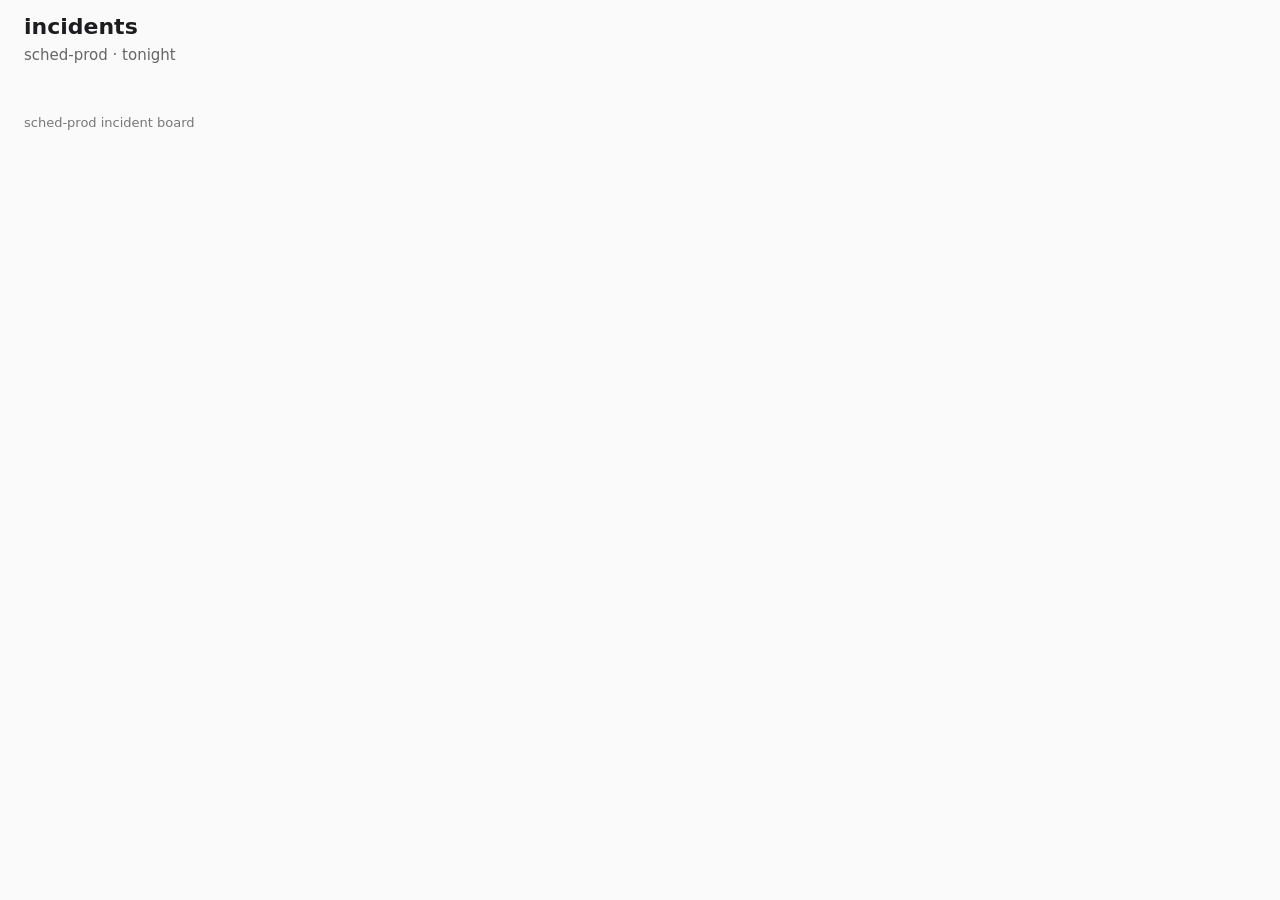
==== app/index.html @ 2a3517a4 "Starter as handed over" ====
<!doctype html>
<html lang="en">
  <head>
    <meta charset="utf-8" />
    <meta name="viewport" content="width=device-width, initial-scale=1" />
    <title>sched-prod · incidents</title>
    <link rel="stylesheet" href="style.css" />
    <script type="module" src="app.js"></script>
  </head>
  <body>
    <header>
      <h1>incidents</h1>
      <p class="sub">sched-prod · tonight</p>
    </header>
    <main data-testid="board">
      <ul data-testid="incident-list" class="list"></ul>
    </main>
    <footer>sched-prod incident board</footer>
  </body>
</html>
---- app/style.css ----
body { margin: 0; font: 15px/1.4 system-ui, sans-serif; color: #1d1d1f; background: #fafafa; }
header, main, footer { padding: 12px 24px; }
h1 { margin: 0; font-size: 22px; }
.sub { margin: 2px 0 0; color: #666; }
.list { list-style: none; margin: 0; padding: 0; max-width: 960px; }
.row { display: grid; grid-template-columns: 90px 50px 1fr 200px auto; gap: 12px; align-items: center; min-height: 44px; padding: 0 12px; border-bottom: 1px solid #e5e5e5; background: #fff; }
.row .id { font-family: ui-monospace, monospace; }
.row.sev1 .sev { color: #b00020; font-weight: 600; }
.row.sev2 .sev { color: #a15c00; }
.row time { color: #555; font-variant-numeric: tabular-nums; }
footer { color: #777; font-size: 13px; }
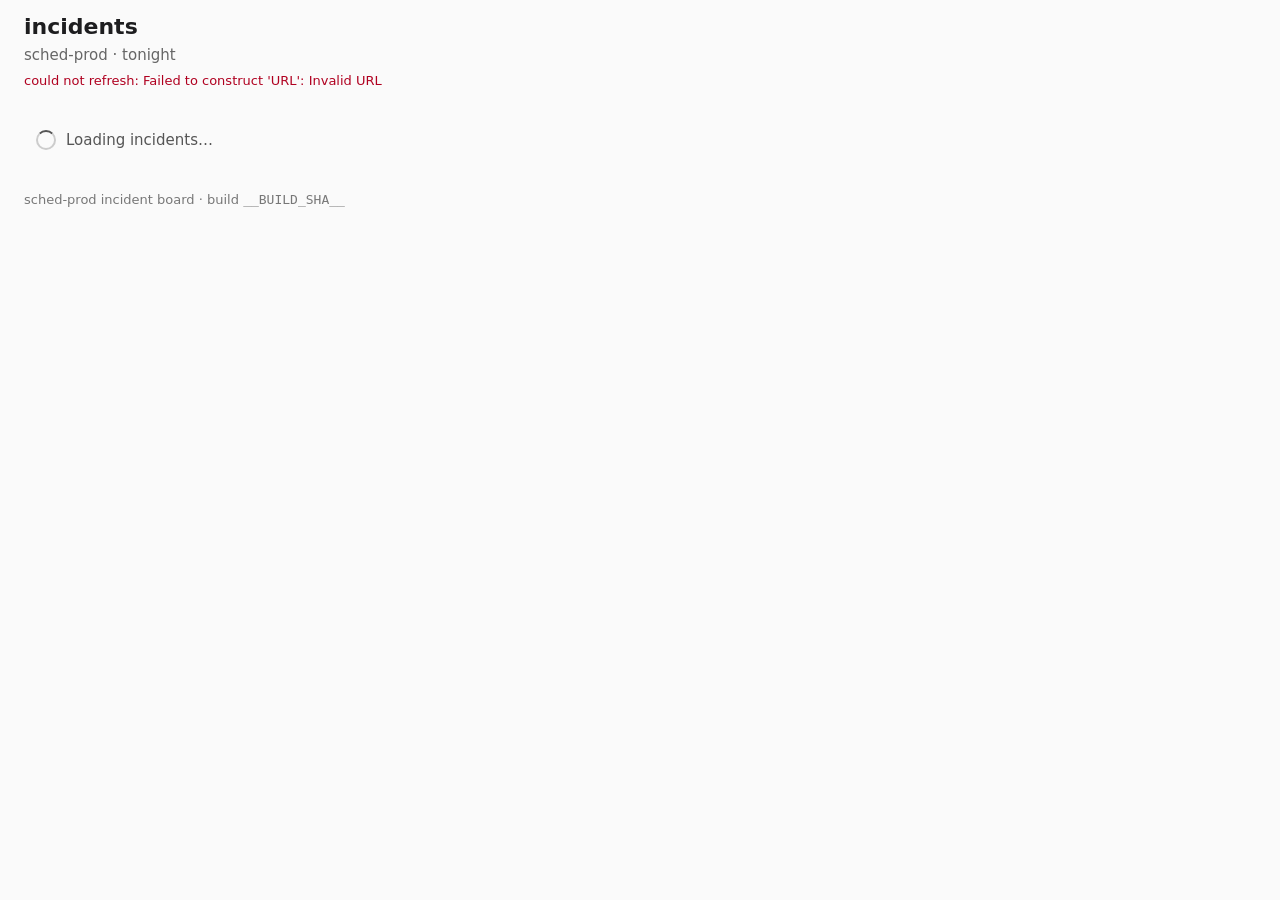
==== commit c98c3f5a: "SCHED-4511..4514: live list with Ack, loader, 2 s refresh, local times; build sha (R6)" ====
--- a/app/index.html
+++ b/app/index.html
@@ -3,6 +3,7 @@
   <head>
     <meta charset="utf-8" />
     <meta name="viewport" content="width=device-width, initial-scale=1" />
+    <meta name="build" content="__BUILD_SHA__" />
     <title>sched-prod · incidents</title>
     <link rel="stylesheet" href="style.css" />
     <script type="module" src="app.js"></script>
@@ -11,10 +12,13 @@
     <header>
       <h1>incidents</h1>
       <p class="sub">sched-prod · tonight</p>
+      <p class="status" data-testid="status" aria-live="polite"></p>
     </header>
-    <main data-testid="board">
+    <main data-testid="board" aria-busy="true">
+      <div data-testid="loader" class="loader" role="status"><span class="spin" aria-hidden="true"></span> Loading incidents…</div>
+      <p data-testid="empty" class="empty" hidden>No incidents tonight.</p>
       <ul data-testid="incident-list" class="list"></ul>
     </main>
-    <footer>sched-prod incident board</footer>
+    <footer>sched-prod incident board · build <code data-testid="build-sha">__BUILD_SHA__</code></footer>
   </body>
 </html>
--- a/app/style.css
+++ b/app/style.css
@@ -9,3 +9,18 @@
 .row.sev2 .sev { color: #a15c00; }
 .row time { color: #555; font-variant-numeric: tabular-nums; }
 footer { color: #777; font-size: 13px; }
+.status { margin: 6px 0 0; color: #666; font-size: 13px; min-height: 18px; }
+.status.stale { color: #b00020; }
+.loader { display: flex; align-items: center; gap: 10px; padding: 16px 12px; color: #555; }
+.spin { width: 16px; height: 16px; border: 2px solid #ccc; border-top-color: #555; border-radius: 50%; animation: spin 0.8s linear infinite; }
+@keyframes spin { to { transform: rotate(360deg); } }
+.empty { padding: 16px 12px; color: #555; }
+.ack { min-width: 72px; min-height: 32px; font: inherit; border: 1px solid #888; border-radius: 6px; background: #fff; cursor: pointer; }
+.ack:hover:not(:disabled) { background: #f0f0f0; }
+.ack:disabled { cursor: progress; }
+.acked { display: inline-block; min-width: 72px; text-align: center; color: #1b6e2c; font-weight: 600; }
+.row.is-acked { background: #f3faf4; }
+.row.ack-failed .ack { border-color: #b00020; color: #b00020; }
+.row.is-new { animation: arrive 2s ease-out; }
+@keyframes arrive { from { background: #fff6cc; } to { background: #fff; } }
+footer code { font-family: ui-monospace, monospace; }
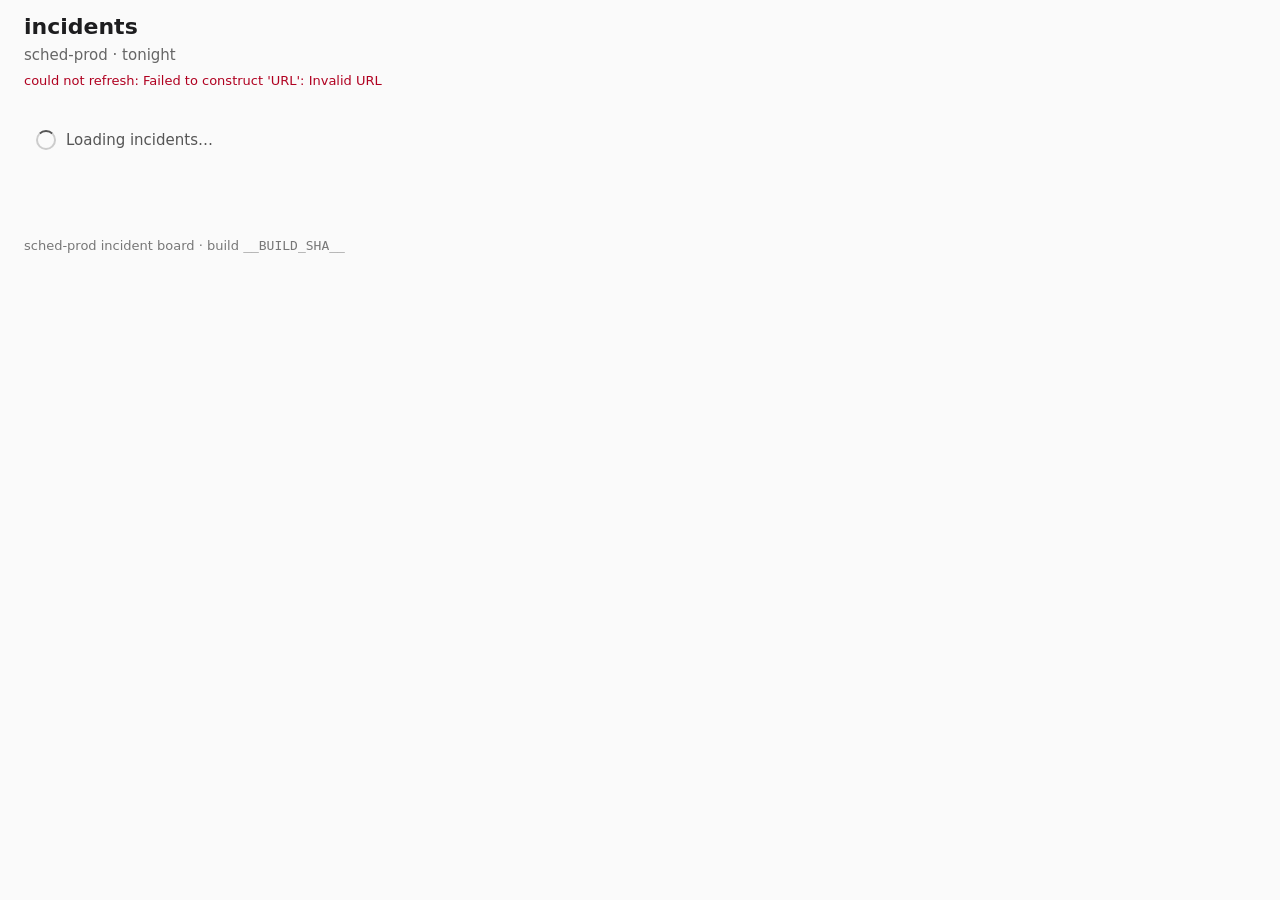
==== commit ad370ddd: "SCHED-4515: list holds still on screen; "N new" bar brings new incidents in (product decision)" ====
--- a/app/index.html
+++ b/app/index.html
@@ -17,6 +17,7 @@
     <main data-testid="board" aria-busy="true">
       <div data-testid="loader" class="loader" role="status"><span class="spin" aria-hidden="true"></span> Loading incidents…</div>
       <p data-testid="empty" class="empty" hidden>No incidents tonight.</p>
+      <div class="new-slot"><button type="button" data-testid="new-bar" class="new-bar" disabled aria-live="polite"></button></div>
       <ul data-testid="incident-list" class="list"></ul>
     </main>
     <footer>sched-prod incident board · build <code data-testid="build-sha">__BUILD_SHA__</code></footer>
--- a/app/style.css
+++ b/app/style.css
@@ -24,3 +24,8 @@
 .row.is-new { animation: arrive 2s ease-out; }
 @keyframes arrive { from { background: #fff6cc; } to { background: #fff; } }
 footer code { font-family: ui-monospace, monospace; }
+/* SCHED-4515: the slot is always there, so the bar appearing never pushes a row down. */
+.new-slot { max-width: 960px; height: 40px; margin-bottom: 6px; }
+.new-bar { visibility: hidden; width: 100%; height: 100%; font: inherit; font-weight: 600; color: #0b4a8b; background: #e8f1fc; border: 1px solid #9cc1ea; border-radius: 6px; cursor: pointer; }
+.new-bar.is-shown { visibility: visible; }
+.new-bar:hover { background: #d9e8fa; }
